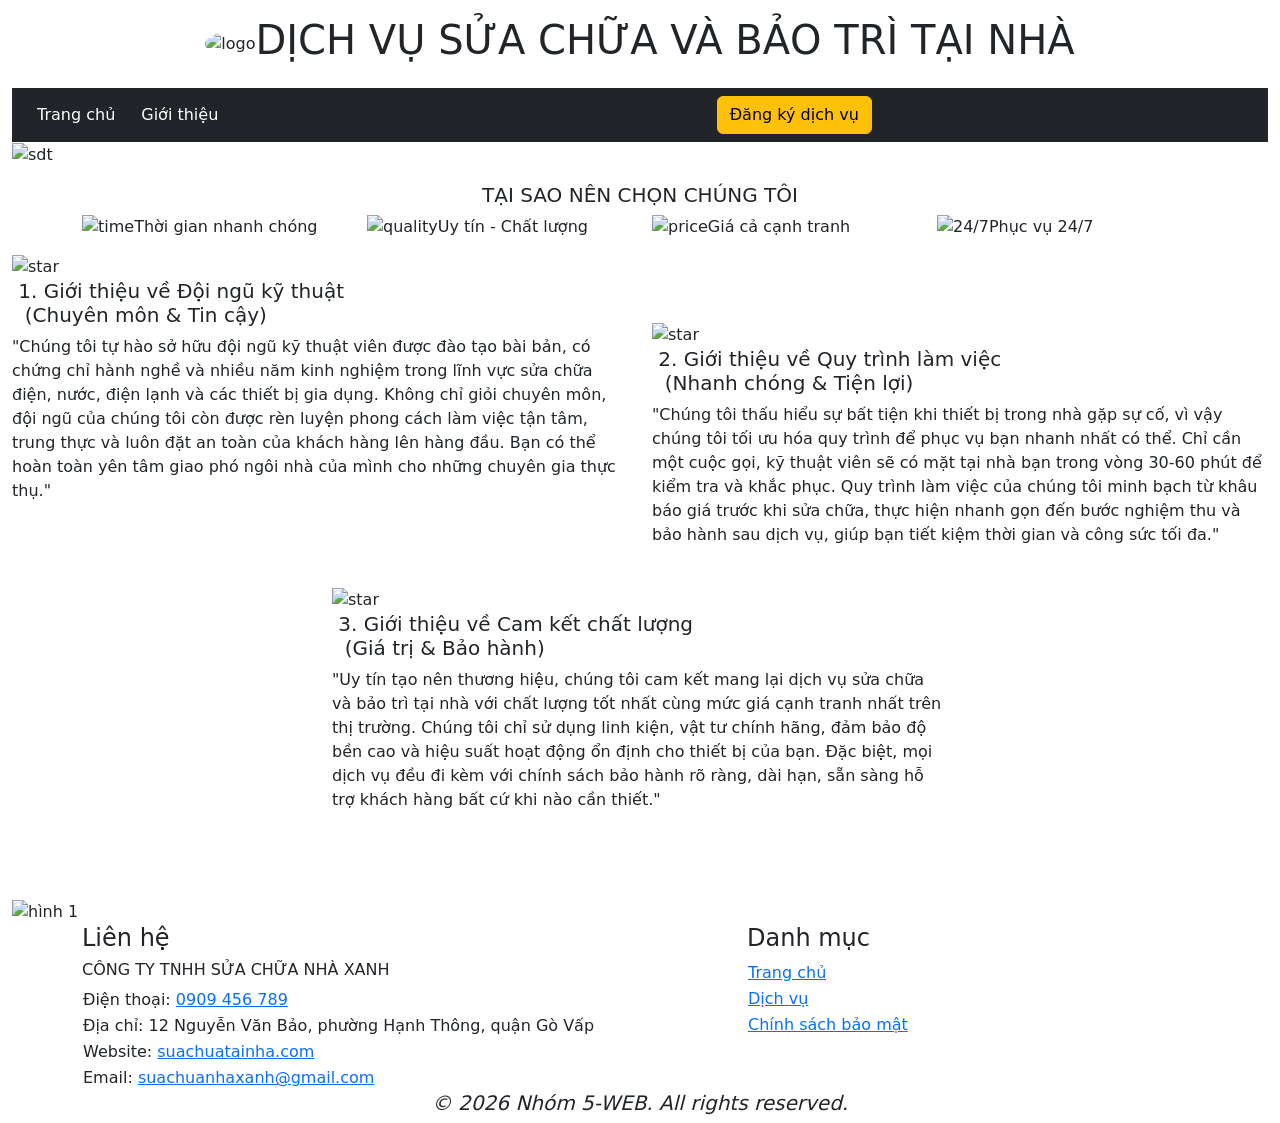
==== index.html @ a018eec3 "backup" ====
<!doctype html>
<html lang="en">

<head>
    <meta charset="UTF-8" />
    <meta name="viewport" content="width=device-width, initial-scale=1.0" />
    <title>TRANG CHỦ</title>
    <link rel="stylesheet" href="css/bootstrap.min.css" />
    <link rel="stylesheet" href="css/index-style.css" />
    <script src="js/bootstrap.bundle.min.js" defer></script>
</head>

<body>
    <div class="container-fluid">
        <!-- header -->
        <header>
            <div class="d-flex justify-content-center align-items-center py-3">
                <img src="img/logo.png" alt="logo" class="rounded-circle" />
                <h1 id="banner">DỊCH VỤ SỬA CHỮA VÀ BẢO TRÌ TẠI NHÀ</h1>
            </div>
            <!-- navbar dùng chung -->
            <nav class="navbar navbar-expand-sm bg-dark navbar-dark">
                <div class="container-fluid">
                    <ul class="navbar-nav">
                        <li class="nav-item">
                            <a href="#"><button type="button" class="btn btn-dark">
                                    Trang chủ
                                </button></a>
                        </li>
                        <li class="nav-item">
                            <a href="#gioithieu"><button type="button" class="btn btn-dark">
                                    Giới thiệu
                                </button></a>
                        </li>
                        <li class="nav-item">
                            <div class="dropdown">
                                <button type="button" class="btn btn-outline-dark dropdown-toggle"
                                    data-bs-toggle="dropdown">
                                    Nội thất
                                </button>
                                <ul class="dropdown-menu">
                                    <li>
                                        <a class="dropdown-item" href="src/noithat.html#dogo">Đồ gỗ</a>
                                    </li>
                                    <li>
                                        <a class="dropdown-item" href="src/noithat.html#phukien">Thay thế phụ kiện</a>
                                    </li>
                                    <li>
                                        <a class="dropdown-item" href="src/noithat.html#son">Sơn & bọc lại hệ thống</a>
                                    </li>
                                    <li>
                                        <a class="dropdown-item" href="src/noithat.html#baotri">Bảo trì hệ thống</a>
                                    </li>
                                </ul>
                            </div>
                        </li>
                        <li class="nav-item">
                            <div class="dropdown">
                                <button type="button" class="btn btn-outline-dark dropdown-toggle"
                                    data-bs-toggle="dropdown">
                                    Ngoại thất
                                </button>
                                <ul class="dropdown-menu">
                                    <li>
                                        <a class="dropdown-item" href="src/ngoaithat.html">Dịch vụ ngoại thất</a>
                                    </li>
                                </ul>
                            </div>
                        </li>
                        <li class="nav-item">
                            <div class="dropdown">
                                <button type="button" class="btn btn-outline-dark dropdown-toggle"
                                    data-bs-toggle="dropdown">
                                    Điện lạnh
                                </button>
                                <ul class="dropdown-menu">
                                    <li>
                                        <a class="dropdown-item" href="src/dienlanh.html">Sữa máy lạnh</a>
                                    </li>
                                    <li>
                                        <a class="dropdown-item" href="src/dienlanh.html">Vệ sinh máy lạnh</a>
                                    </li>
                                    <li>
                                        <a class="dropdown-item" href="src/dienlanh.html">Sửa tủ lạnh chuyên nghiệp</a>
                                    </li>
                                    <li>
                                        <a class="dropdown-item" href="src/noithat.html#baotri">Vệ sinh tủ lạnh chuyên
                                            nghiệp</a>
                                    </li>
                                </ul>
                            </div>
                        </li>
                        <li class="nav-item">
                            <div class="dropdown">
                                <button type="button" class="btn btn-outline-dark dropdown-toggle"
                                    data-bs-toggle="dropdown">
                                    Điện nước
                                </button>
                                <ul class="dropdown-menu">
                                    <li>
                                        <a class="dropdown-item" href="src/diennuoc.html">Dịch vụ điện nước</a>
                                    </li>
                                </ul>
                            </div>
                        </li>
                        <li class="nav-item ms-lg-2">
                            <button type="button" class="btn btn-warning" data-bs-toggle="modal"
                                data-bs-target="#registerModal">
                                Đăng ký dịch vụ
                            </button>
                        </li>
                    </ul>
                </div>
            </nav>
        </header>
        <!-- aaaaaaaaaaaaaaaaaaaaaaaaaaaa -->
        <main>
            <img src="img/sdt.png" id="sdt" alt="sdt" />
            <div class="d-flex flex-column justify-content-center align-items-center py-3">
                <h5 id="gioithieu">TẠI SAO NÊN CHỌN CHÚNG TÔI</h5>
                <div class="container">
                    <div class="row text-center">
                        <div class="col d-flex">
                            <img src="img/timing.png" alt="time" class="icon" />
                            <span>Thời gian nhanh chóng</span>
                        </div>
                        <div class="col d-flex">
                            <img src="img/quality.png" alt="quality" class="icon" />
                            <span>Uy tín - Chất lượng</span>
                        </div>
                        <div class="col d-flex">
                            <img src="img/price.png" alt="price" class="icon" />
                            <span>Giá cả cạnh tranh</span>
                        </div>
                        <div class="col d-flex">
                            <img src="img/hour.png" alt="24/7" class="icon" />
                            <span>Phục vụ 24/7</span>
                        </div>
                    </div>
                </div>
            </div>

            <div class="row" id="bao">
                <div class="col-md-6">
                    <div class="hop">
                        <img src="img/star.png" alt="star" class="star" />
                        <h5>
                            &nbsp;1. Giới thiệu về Đội ngũ kỹ thuật<br />&nbsp; (Chuyên môn
                            & Tin cậy)
                        </h5>
                        <p class="doan-van">
                            "Chúng tôi tự hào sở hữu đội ngũ kỹ thuật viên được đào tạo bài
                            bản, có chứng chỉ hành nghề và nhiều năm kinh nghiệm trong lĩnh
                            vực sửa chữa điện, nước, điện lạnh và các thiết bị gia dụng.
                            Không chỉ giỏi chuyên môn, đội ngũ của chúng tôi còn được rèn
                            luyện phong cách làm việc tận tâm, trung thực và luôn đặt an
                            toàn của khách hàng lên hàng đầu. Bạn có thể hoàn toàn yên tâm
                            giao phó ngôi nhà của mình cho những chuyên gia thực thụ."
                        </p>
                    </div>
                </div>

                <div class="col-md-6 mt-md-5">
                    <div class="hop" style="margin-top: 20px">
                        <img src="img/star.png" alt="star" class="star" />
                        <h5>
                            &nbsp;2. Giới thiệu về Quy trình làm việc<br />&nbsp; (Nhanh
                            chóng & Tiện lợi)
                        </h5>
                        <p class="doan-van">
                            "Chúng tôi thấu hiểu sự bất tiện khi thiết bị trong nhà gặp sự
                            cố, vì vậy chúng tôi tối ưu hóa quy trình để phục vụ bạn nhanh
                            nhất có thể. Chỉ cần một cuộc gọi, kỹ thuật viên sẽ có mặt tại
                            nhà bạn trong vòng 30-60 phút để kiểm tra và khắc phục. Quy
                            trình làm việc của chúng tôi minh bạch từ khâu báo giá trước khi
                            sửa chữa, thực hiện nhanh gọn đến bước nghiệm thu và bảo hành
                            sau dịch vụ, giúp bạn tiết kiệm thời gian và công sức tối đa."
                        </p>
                    </div>
                </div>

                <div class="col-md-6 offset-md-3 mt-4">
                    <div class="hop">
                        <img src="img/star.png" alt="star" class="star" />
                        <h5>
                            &nbsp;3. Giới thiệu về Cam kết chất lượng<br />&nbsp; (Giá trị &
                            Bảo hành)
                        </h5>
                        <p class="doan-van">
                            "Uy tín tạo nên thương hiệu, chúng tôi cam kết mang lại dịch vụ
                            sửa chữa và bảo trì tại nhà với chất lượng tốt nhất cùng mức giá
                            cạnh tranh nhất trên thị trường. Chúng tôi chỉ sử dụng linh
                            kiện, vật tư chính hãng, đảm bảo độ bền cao và hiệu suất hoạt
                            động ổn định cho thiết bị của bạn. Đặc biệt, mọi dịch vụ đều đi
                            kèm với chính sách bảo hành rõ ràng, dài hạn, sẵn sàng hỗ trợ
                            khách hàng bất cứ khi nào cần thiết."
                        </p>
                    </div>
                </div>
            </div>
            <br /><br /><br />

            <section class="carousel-hinh">
                <div id="carouselExampleCaptions" class="carousel slide" data-bs-ride="carousel">
                    <div class="carousel-indicators">
                        <button type="button" data-bs-target="#carouselExampleCaptions" data-bs-slide-to="0"
                            class="active" aria-current="true" aria-label="Slide 1"></button>
                        <button type="button" data-bs-target="#carouselExampleCaptions" data-bs-slide-to="1"
                            aria-label="Slide 2"></button>
                        <button type="button" data-bs-target="#carouselExampleCaptions" data-bs-slide-to="2"
                            aria-label="Slide 3"></button>
                        <button type="button" data-bs-target="#carouselExampleCaptions" data-bs-slide-to="3"
                            aria-label="Slide 4"></button>
                    </div>
                    <div class="carousel-inner">
                        <div class="carousel-item active" data-bs-interval="1500">
                            <img src="img/1.jpg" class="d-block" alt="hình 1" />
                        </div>
                        <div class="carousel-item" data-bs-interval="1500">
                            <img src="img/2.jpg" class="d-block" alt="hình 2" />
                        </div>
                        <div class="carousel-item" data-bs-interval="1500">
                            <img src="img/3.jpg" class="d-block" alt="hình 3" />
                        </div>
                        <div class="carousel-item" data-bs-interval="1500">
                            <img src="img/4.jpg" class="d-block" alt="hình 4" />
                        </div>
                    </div>
                </div>
            </section>
        </main>
        <!-- footer -->
        <footer>
            <div class="container" id="end1">
                <div class="row">
                    <div class="col-7">
                        <h4>Liên hệ</h4>
                        <h6>CÔNG TY TNHH SỬA CHỮA NHÀ XANH</h6>
                        <table>
                            <tr>
                                <td>
                                    <span>Điện thoại: </span>
                                    <a href="tel:0909456789" class="lienhe"> 0909 456 789</a>
                                </td>
                            </tr>
                            <tr>
                                <td>
                                    <span>Địa chỉ: </span> 12 Nguyễn Văn Bảo, phường Hạnh Thông,
                                    quận Gò Vấp
                                </td>
                            </tr>
                            <tr>
                                <td>
                                    <span>Website: </span>
                                    <a href="#" class="lienhe">suachuatainha.com</a>
                                </td>
                            </tr>
                            <tr>
                                <td>
                                    <span>Email: </span>
                                    <a href="mailto:suachuanhaxanh@gmail.com?subject=Yêu cầu hỗ trợ dịch vụ"
                                        class="lienhe">suachuanhaxanh@gmail.com</a>
                                </td>
                            </tr>
                        </table>
                    </div>

                    <div class="col">
                        <h4>Danh mục</h4>
                        <table>
                            <tr>
                                <td><a href="index.html" class="lienhe">Trang chủ</a></td>
                            </tr>
                            <tr>
                                <td><a href="#banner" class="lienhe">Dịch vụ</a></td>
                            </tr>
                            <!-- chính sách bảo mật -->
                            <tr>
                                <td>
                                    <a href="#" data-bs-toggle="modal" data-bs-target="#privacyModal" class="lienhe">
                                        Chính sách bảo mật
                                    </a>
                                </td>
                            </tr>
                            <!-- modal bảo mật -->
                            <div class="modal fade" id="privacyModal" tabindex="-1">
                                <div class="modal-dialog modal-dialog-centered">
                                    <div class="modal-content">
                                        <div class="modal-header">
                                            <h5 class="modal-title">Chính sách bảo mật</h5>
                                            <button type="button" class="btn-close" data-bs-dismiss="modal"></button>
                                        </div>
                                        <!-- phần có thanh cuộn -->
                                        <div class="modal-body" style="max-height: 400px; overflow-y: auto">
                                            <p>
                                                Chúng tôi tôn trọng và cam kết bảo mật thông tin cá
                                                nhân của người dùng khi truy cập website này.
                                            </p>
                                            <p>
                                                Các thông tin như họ tên, số điện thoại, email (nếu
                                                được cung cấp) chỉ được sử dụng cho mục đích liên hệ,
                                                hỗ trợ và phục vụ cho hoạt động của website trong phạm
                                                vi thực hiện dịch vụ.
                                            </p>
                                            <p>
                                                Chúng tôi không chia sẻ, mua bán hoặc sử dụng thông
                                                tin cá nhân vào mục đích thương mại.
                                            </p>
                                            <p>
                                                Dữ liệu được lưu trữ trong thời gian cần thiết để vận
                                                hành website và sẽ được bảo vệ bằng các biện pháp phù
                                                hợp.
                                            </p>
                                            <p>
                                                Người dùng có quyền yêu cầu chỉnh sửa hoặc không cung
                                                cấp thông tin bất cứ lúc nào.
                                            </p>
                                            <p>
                                                Website này được xây dựng phục vụ mục đích học tập,
                                                không thu thập thông tin ngoài phạm vi cần thiết.
                                                Chúng tôi luôn cố gắng đảm bảo nội dung và chức năng
                                                của website hoạt động an toàn, minh bạch và không gây
                                                ảnh hưởng đến quyền riêng tư của người sử dụng.<br />
                                                Mọi thông tin được cung cấp là hoàn toàn tự nguyện và
                                                chỉ phục vụ cho việc trình bày, minh họa chức năng
                                                trong khuôn khổ đồ án học tập.
                                            </p>
                                        </div>

                                        <div class="modal-footer">
                                            <button class="btn btn-secondary" data-bs-dismiss="modal">
                                                Đóng
                                            </button>
                                        </div>
                                    </div>
                                </div>
                            </div>
                            <!-- aaaaaaaaaaaaaaaaaaaaaaaaaaaaaaaaaaa -->
                        </table>
                    </div>
                </div>
            </div>
            <div class="container-fluid text-center" id="end2">
                <address class="h5">
                    <i>&copy; 2026 Nhóm 5-WEB. All rights reserved.</i>
                </address>
            </div>
        </footer>
    </div>
    <div class="modal fade" id="registerModal" tabindex="-1" aria-labelledby="registerModalLabel" aria-hidden="true">
        <div class="modal-dialog modal-dialog-centered">
            <div class="modal-content">
                <div class="modal-header bg-warning text-dark">
                    <h5 class="modal-title" id="registerModalLabel">
                        ĐĂNG KÝ DỊCH VỤ NHANH
                    </h5>
                    <button type="button" class="btn-close" data-bs-dismiss="modal" aria-label="Close"></button>
                </div>
                <div class="modal-body">
                    <form id="registrationForm">
                        <div class="mb-3">
                            <label for="fullName" class="form-label">Full Name (Họ tên)</label>
                            <input type="text" class="form-control" id="fullName" placeholder="Nhập tên của bạn..."
                                required />
                        </div>
                        <div class="mb-3">
                            <label for="phoneNumber" class="form-label">Phone Number (Số điện thoại)</label>
                            <input type="tel" class="form-control" id="phoneNumber" placeholder="090x xxx xxx"
                                required />
                        </div>
                        <div class="mb-3">
                            <label for="serviceType" class="form-label">Service (Loại dịch vụ)</label>
                            <select class="form-select" id="serviceType">
                                <option selected>Chọn dịch vụ...</option>
                                <option value="noithat">Nội thất</option>
                                <option value="ngoaithat">Ngoại thất</option>
                                <option value="dienlanh">Điện lạnh</option>
                                <option value="diennuoc">Điện nước</option>
                            </select>
                        </div>
                        <div class="mb-3">
                            <label for="note" class="form-label">Note (Ghi chú thêm)</label>
                            <textarea class="form-control" id="note" rows="3"
                                placeholder="Mô tả tình trạng hư hỏng..."></textarea>
                        </div>
                        <div class="d-grid gap-2">
                            <button type="submit" class="btn btn-dark">
                                Send Request (Gửi yêu cầu)
                            </button>
                        </div>
                    </form>
                </div>
            </div>
        </div>
    </div>
</body>

</html>
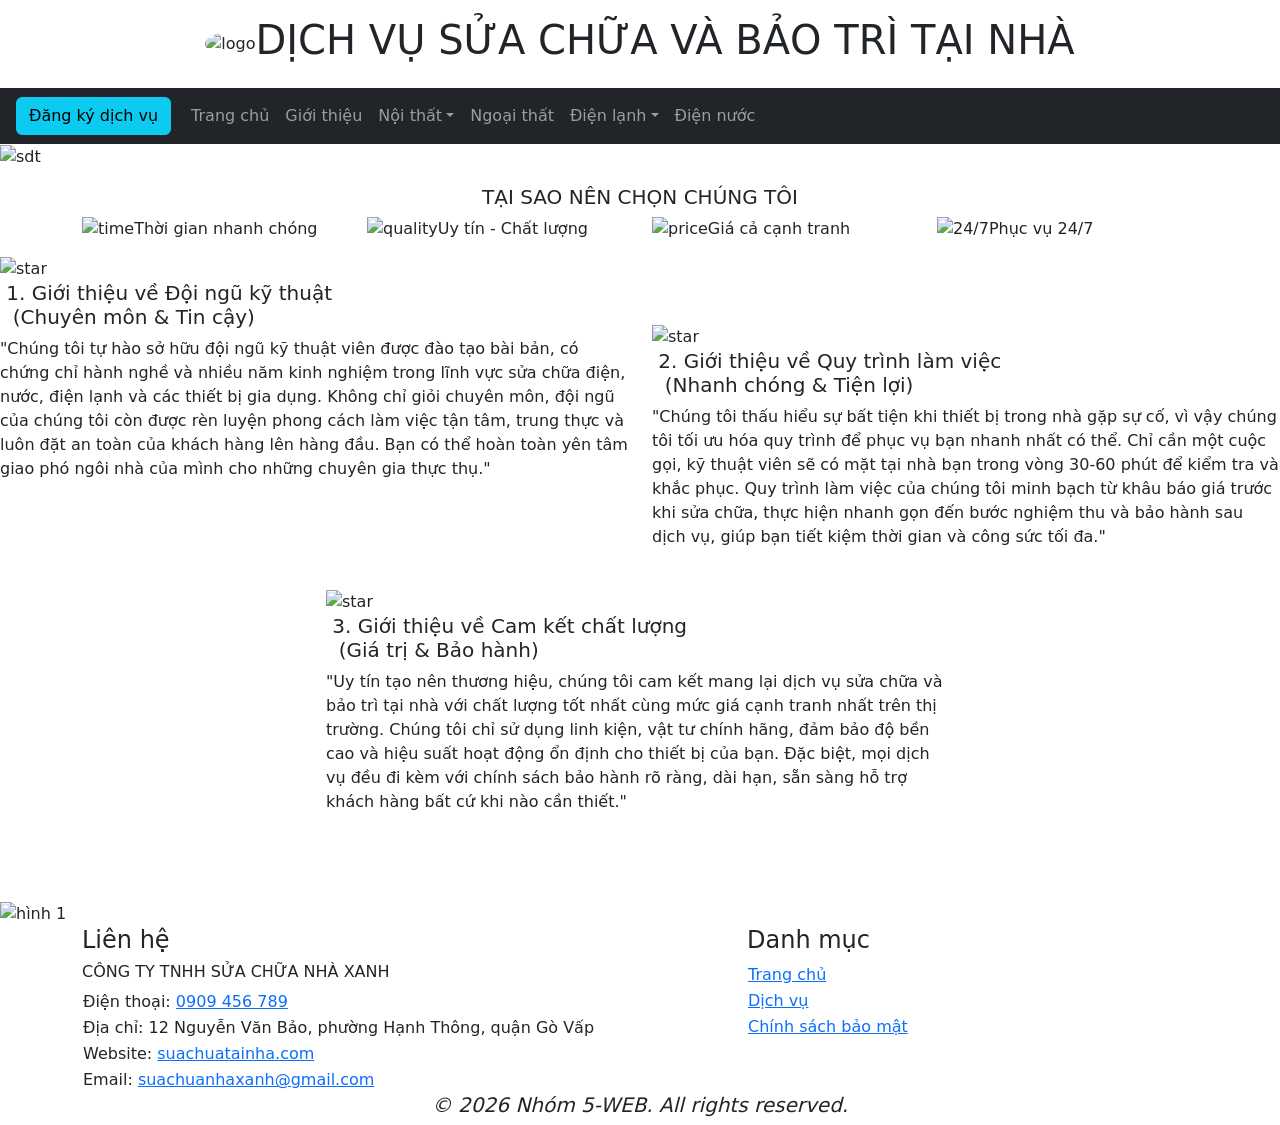
==== commit 45d0241c: "sửa UI" ====
--- a/index.html
+++ b/index.html
@@ -11,108 +11,117 @@
 </head>
 
 <body>
-    <div class="container-fluid">
-        <!-- header -->
-        <header>
-            <div class="d-flex justify-content-center align-items-center py-3">
-                <img src="img/logo.png" alt="logo" class="rounded-circle" />
-                <h1 id="banner">DỊCH VỤ SỬA CHỮA VÀ BẢO TRÌ TẠI NHÀ</h1>
-            </div>
-            <!-- navbar dùng chung -->
-            <nav class="navbar navbar-expand-sm bg-dark navbar-dark">
-                <div class="container-fluid">
-                    <ul class="navbar-nav">
+    <!-- header dùng chung -->
+    <header>
+        <div class="d-flex flex-column flex-md-row justify-content-center align-items-center py-3">
+            <img src="img/logo.png" alt="logo" class="rounded-circle" />
+            <h1 id="banner">DỊCH VỤ SỬA CHỮA VÀ BẢO TRÌ TẠI NHÀ</h1>
+        </div>
+        <!-- nav -->
+        <nav class="navbar navbar-expand-sm navbar-dark bg-dark">
+            <button type="button" class="btn btn-info ms-3 text-nowrap" data-bs-toggle="modal"
+                data-bs-target="#registerModal">
+                Đăng ký dịch vụ
+            </button>
+
+            <button class="navbar-toggler d-lg-none me-2" type="button" data-bs-toggle="collapse"
+                data-bs-target="#collapsibleNavId" aria-controls="collapsibleNavId" aria-expanded="false"
+                aria-label="Toggle navigation">
+                <span class="navbar-toggler-icon"></span>
+            </button>
+            <div class="container">
+                <div class="collapse navbar-collapse" id="collapsibleNavId">
+
+                    <ul class="navbar-nav me-auto mt-2 mt-lg-0">
                         <li class="nav-item">
-                            <a href="#"><button type="button" class="btn btn-dark">
-                                    Trang chủ
-                                </button></a>
+                            <a class="nav-link" href="index.html">Trang chủ</a>
                         </li>
                         <li class="nav-item">
-                            <a href="#gioithieu"><button type="button" class="btn btn-dark">
-                                    Giới thiệu
-                                </button></a>
+                            <a class="nav-link" href="#gioithieu">Giới thiệu</a>
+                        </li>
+                        <li class="nav-item dropdown">
+                            <a class="nav-link dropdown-toggle" href="#" id="dropdownId" data-bs-toggle="dropdown"
+                                aria-haspopup="true" aria-expanded="false">Nội thất</a>
+                            <div class="dropdown-menu" aria-labelledby="dropdownId">
+                                <a class="dropdown-item" href="src/noithat.html#dogo">Đồ gỗ</a>
+                                <a class="dropdown-item" href="src/noithat.html#phukien">Thay thế phụ kiện</a>
+                                <a class="dropdown-item" href="src/noithat.html#son">Sơn & bọc lại hệ thống</a>
+                                <a class="dropdown-item" href="src/noithat.html#baotri">Bảo trì hệ thống</a>
+                            </div>
                         </li>
                         <li class="nav-item">
-                            <div class="dropdown">
-                                <button type="button" class="btn btn-outline-dark dropdown-toggle"
-                                    data-bs-toggle="dropdown">
-                                    Nội thất
-                                </button>
-                                <ul class="dropdown-menu">
-                                    <li>
-                                        <a class="dropdown-item" href="src/noithat.html#dogo">Đồ gỗ</a>
-                                    </li>
-                                    <li>
-                                        <a class="dropdown-item" href="src/noithat.html#phukien">Thay thế phụ kiện</a>
-                                    </li>
-                                    <li>
-                                        <a class="dropdown-item" href="src/noithat.html#son">Sơn & bọc lại hệ thống</a>
-                                    </li>
-                                    <li>
-                                        <a class="dropdown-item" href="src/noithat.html#baotri">Bảo trì hệ thống</a>
-                                    </li>
-                                </ul>
+                            <a class="nav-link" href="src/ngoaithat.html">Ngoại thất</a>
+                        </li>
+                        <li class="nav-item dropdown">
+                            <a class="nav-link dropdown-toggle" href="#" id="dropdownId" data-bs-toggle="dropdown"
+                                aria-haspopup="true" aria-expanded="false">Điện lạnh</a>
+                            <div class="dropdown-menu" aria-labelledby="dropdownId">
+                                <a class="dropdown-item" href="src/dienlanh.html">Sửa chữa máy lạnh</a>
+                                <a class="dropdown-item" href="src/dienlanh.html">Vệ sinh máy lạnh</a>
+                                <a class="dropdown-item" href="src/dienlanh.html">Sửa chữa tủ lạnh</a>
+                                <a class="dropdown-item" href="src/dienlanh.html">Vệ sinh tủ lạnh</a>
                             </div>
                         </li>
                         <li class="nav-item">
-                            <div class="dropdown">
-                                <button type="button" class="btn btn-outline-dark dropdown-toggle"
-                                    data-bs-toggle="dropdown">
-                                    Ngoại thất
-                                </button>
-                                <ul class="dropdown-menu">
-                                    <li>
-                                        <a class="dropdown-item" href="src/ngoaithat.html">Dịch vụ ngoại thất</a>
-                                    </li>
-                                </ul>
-                            </div>
-                        </li>
-                        <li class="nav-item">
-                            <div class="dropdown">
-                                <button type="button" class="btn btn-outline-dark dropdown-toggle"
-                                    data-bs-toggle="dropdown">
-                                    Điện lạnh
-                                </button>
-                                <ul class="dropdown-menu">
-                                    <li>
-                                        <a class="dropdown-item" href="src/dienlanh.html">Sữa máy lạnh</a>
-                                    </li>
-                                    <li>
-                                        <a class="dropdown-item" href="src/dienlanh.html">Vệ sinh máy lạnh</a>
-                                    </li>
-                                    <li>
-                                        <a class="dropdown-item" href="src/dienlanh.html">Sửa tủ lạnh chuyên nghiệp</a>
-                                    </li>
-                                    <li>
-                                        <a class="dropdown-item" href="src/noithat.html#baotri">Vệ sinh tủ lạnh chuyên
-                                            nghiệp</a>
-                                    </li>
-                                </ul>
-                            </div>
-                        </li>
-                        <li class="nav-item">
-                            <div class="dropdown">
-                                <button type="button" class="btn btn-outline-dark dropdown-toggle"
-                                    data-bs-toggle="dropdown">
-                                    Điện nước
-                                </button>
-                                <ul class="dropdown-menu">
-                                    <li>
-                                        <a class="dropdown-item" href="src/diennuoc.html">Dịch vụ điện nước</a>
-                                    </li>
-                                </ul>
-                            </div>
-                        </li>
-                        <li class="nav-item ms-lg-2">
-                            <button type="button" class="btn btn-warning" data-bs-toggle="modal"
-                                data-bs-target="#registerModal">
-                                Đăng ký dịch vụ
-                            </button>
+                            <a class="nav-link" href="src/diennuoc.html">Điện nước</a>
                         </li>
                     </ul>
-                </div>
-            </nav>
-        </header>
+
+                </div>
+            </div>
+
+            <!-- modal đăng ký -->
+            <div class="modal fade" id="registerModal" tabindex="-1" aria-labelledby="registerModalLabel"
+                aria-hidden="true">
+                <div class="modal-dialog modal-dialog-centered">
+                    <div class="modal-content">
+                        <div class="modal-header bg-info text-dark">
+                            <h5 class="modal-title" id="registerModalLabel">
+                                ĐĂNG KÝ DỊCH VỤ NHANH
+                            </h5>
+                            <button type="button" class="btn-close" data-bs-dismiss="modal" aria-label="Close"></button>
+                        </div>
+                        <div class="modal-body">
+                            <form id="registrationForm">
+                                <div class="mb-3">
+                                    <label for="fullName" class="form-label">Full Name (Họ tên)</label>
+                                    <input type="text" class="form-control" id="fullName"
+                                        placeholder="Nhập tên của bạn..." required />
+                                </div>
+                                <div class="mb-3">
+                                    <label for="phoneNumber" class="form-label">Phone Number (Số điện thoại)</label>
+                                    <input type="tel" class="form-control" id="phoneNumber" placeholder="090x xxx xxx"
+                                        required />
+                                </div>
+                                <div class="mb-3">
+                                    <label for="serviceType" class="form-label">Service (Loại dịch vụ)</label>
+                                    <select class="form-select" id="serviceType" required>
+                                        <option selected disabled>Chọn dịch vụ...</option>
+                                        <option value="noithat">Nội thất</option>
+                                        <option value="ngoaithat">Ngoại thất</option>
+                                        <option value="dienlanh">Điện lạnh</option>
+                                        <option value="diennuoc">Điện nước</option>
+                                    </select>
+                                </div>
+                                <div class="mb-3">
+                                    <label for="note" class="form-label">Note (Ghi chú thêm)</label>
+                                    <textarea class="form-control" id="note" rows="3"
+                                        placeholder="Mô tả tình trạng hư hỏng..."></textarea>
+                                </div>
+                                <div class="d-grid gap-2">
+                                    <button type="submit" class="btn btn-dark">
+                                        Send Request (Gửi yêu cầu)
+                                    </button>
+                                </div>
+                            </form>
+                        </div>
+                    </div>
+                </div>
+            </div>
+        </nav>
+    </header>
+    <div class="container-fluid p-0">
+
         <!-- aaaaaaaaaaaaaaaaaaaaaaaaaaaa -->
         <main>
             <img src="img/sdt.png" id="sdt" alt="sdt" />
@@ -229,170 +238,125 @@
                 </div>
             </section>
         </main>
-        <!-- footer -->
-        <footer>
-            <div class="container" id="end1">
-                <div class="row">
-                    <div class="col-7">
-                        <h4>Liên hệ</h4>
-                        <h6>CÔNG TY TNHH SỬA CHỮA NHÀ XANH</h6>
-                        <table>
-                            <tr>
-                                <td>
-                                    <span>Điện thoại: </span>
-                                    <a href="tel:0909456789" class="lienhe"> 0909 456 789</a>
-                                </td>
-                            </tr>
-                            <tr>
-                                <td>
-                                    <span>Địa chỉ: </span> 12 Nguyễn Văn Bảo, phường Hạnh Thông,
-                                    quận Gò Vấp
-                                </td>
-                            </tr>
-                            <tr>
-                                <td>
-                                    <span>Website: </span>
-                                    <a href="#" class="lienhe">suachuatainha.com</a>
-                                </td>
-                            </tr>
-                            <tr>
-                                <td>
-                                    <span>Email: </span>
-                                    <a href="mailto:suachuanhaxanh@gmail.com?subject=Yêu cầu hỗ trợ dịch vụ"
-                                        class="lienhe">suachuanhaxanh@gmail.com</a>
-                                </td>
-                            </tr>
-                        </table>
-                    </div>
-
-                    <div class="col">
-                        <h4>Danh mục</h4>
-                        <table>
-                            <tr>
-                                <td><a href="index.html" class="lienhe">Trang chủ</a></td>
-                            </tr>
-                            <tr>
-                                <td><a href="#banner" class="lienhe">Dịch vụ</a></td>
-                            </tr>
-                            <!-- chính sách bảo mật -->
-                            <tr>
-                                <td>
-                                    <a href="#" data-bs-toggle="modal" data-bs-target="#privacyModal" class="lienhe">
-                                        Chính sách bảo mật
-                                    </a>
-                                </td>
-                            </tr>
-                            <!-- modal bảo mật -->
-                            <div class="modal fade" id="privacyModal" tabindex="-1">
-                                <div class="modal-dialog modal-dialog-centered">
-                                    <div class="modal-content">
-                                        <div class="modal-header">
-                                            <h5 class="modal-title">Chính sách bảo mật</h5>
-                                            <button type="button" class="btn-close" data-bs-dismiss="modal"></button>
-                                        </div>
-                                        <!-- phần có thanh cuộn -->
-                                        <div class="modal-body" style="max-height: 400px; overflow-y: auto">
-                                            <p>
-                                                Chúng tôi tôn trọng và cam kết bảo mật thông tin cá
-                                                nhân của người dùng khi truy cập website này.
-                                            </p>
-                                            <p>
-                                                Các thông tin như họ tên, số điện thoại, email (nếu
-                                                được cung cấp) chỉ được sử dụng cho mục đích liên hệ,
-                                                hỗ trợ và phục vụ cho hoạt động của website trong phạm
-                                                vi thực hiện dịch vụ.
-                                            </p>
-                                            <p>
-                                                Chúng tôi không chia sẻ, mua bán hoặc sử dụng thông
-                                                tin cá nhân vào mục đích thương mại.
-                                            </p>
-                                            <p>
-                                                Dữ liệu được lưu trữ trong thời gian cần thiết để vận
-                                                hành website và sẽ được bảo vệ bằng các biện pháp phù
-                                                hợp.
-                                            </p>
-                                            <p>
-                                                Người dùng có quyền yêu cầu chỉnh sửa hoặc không cung
-                                                cấp thông tin bất cứ lúc nào.
-                                            </p>
-                                            <p>
-                                                Website này được xây dựng phục vụ mục đích học tập,
-                                                không thu thập thông tin ngoài phạm vi cần thiết.
-                                                Chúng tôi luôn cố gắng đảm bảo nội dung và chức năng
-                                                của website hoạt động an toàn, minh bạch và không gây
-                                                ảnh hưởng đến quyền riêng tư của người sử dụng.<br />
-                                                Mọi thông tin được cung cấp là hoàn toàn tự nguyện và
-                                                chỉ phục vụ cho việc trình bày, minh họa chức năng
-                                                trong khuôn khổ đồ án học tập.
-                                            </p>
-                                        </div>
-
-                                        <div class="modal-footer">
-                                            <button class="btn btn-secondary" data-bs-dismiss="modal">
-                                                Đóng
-                                            </button>
-                                        </div>
+
+    </div>
+    <!-- footer -->
+    <footer>
+        <div class="container" id="end1">
+            <div class="row">
+                <div class="col-7">
+                    <h4>Liên hệ</h4>
+                    <h6>CÔNG TY TNHH SỬA CHỮA NHÀ XANH</h6>
+                    <table>
+                        <tr>
+                            <td>
+                                <span>Điện thoại: </span>
+                                <a href="tel:0909456789" class="lienhe"> 0909 456 789</a>
+                            </td>
+                        </tr>
+                        <tr>
+                            <td>
+                                <span>Địa chỉ: </span> 12 Nguyễn Văn Bảo, phường Hạnh Thông,
+                                quận Gò Vấp
+                            </td>
+                        </tr>
+                        <tr>
+                            <td>
+                                <span>Website: </span>
+                                <a href="#" class="lienhe">suachuatainha.com</a>
+                            </td>
+                        </tr>
+                        <tr>
+                            <td>
+                                <span>Email: </span>
+                                <a href="mailto:suachuanhaxanh@gmail.com?subject=Yêu cầu hỗ trợ dịch vụ"
+                                    class="lienhe">suachuanhaxanh@gmail.com</a>
+                            </td>
+                        </tr>
+                    </table>
+                </div>
+
+                <div class="col">
+                    <h4>Danh mục</h4>
+                    <table>
+                        <tr>
+                            <td><a href="#banner" class="lienhe">Trang chủ</a></td>
+                        </tr>
+                        <tr>
+                            <td><a href="#banner" class="lienhe">Dịch vụ</a></td>
+                        </tr>
+                        <!-- chính sách bảo mật -->
+                        <tr>
+                            <td>
+                                <a href="#" data-bs-toggle="modal" data-bs-target="#privacyModal" class="lienhe">
+                                    Chính sách bảo mật
+                                </a>
+                            </td>
+                        </tr>
+                        <!-- modal bảo mật -->
+                        <div class="modal fade" id="privacyModal" tabindex="-1">
+                            <div class="modal-dialog modal-dialog-centered">
+                                <div class="modal-content">
+                                    <div class="modal-header">
+                                        <h5 class="modal-title">Chính sách bảo mật</h5>
+                                        <button type="button" class="btn-close" data-bs-dismiss="modal"></button>
                                     </div>
+                                    <!-- phần có thanh cuộn -->
+                                    <div class="modal-body" style="max-height: 400px; overflow-y: auto">
+                                        <p>
+                                            Chúng tôi tôn trọng và cam kết bảo mật thông tin cá
+                                            nhân của người dùng khi truy cập website này.
+                                        </p>
+                                        <p>
+                                            Các thông tin như họ tên, số điện thoại, email (nếu
+                                            được cung cấp) chỉ được sử dụng cho mục đích liên hệ,
+                                            hỗ trợ và phục vụ cho hoạt động của website trong phạm
+                                            vi thực hiện dịch vụ.
+                                        </p>
+                                        <p>
+                                            Chúng tôi không chia sẻ, mua bán hoặc sử dụng thông
+                                            tin cá nhân vào mục đích thương mại.
+                                        </p>
+                                        <p>
+                                            Dữ liệu được lưu trữ trong thời gian cần thiết để vận
+                                            hành website và sẽ được bảo vệ bằng các biện pháp phù
+                                            hợp.
+                                        </p>
+                                        <p>
+                                            Người dùng có quyền yêu cầu chỉnh sửa hoặc không cung
+                                            cấp thông tin bất cứ lúc nào.
+                                        </p>
+                                        <p>
+                                            Website này được xây dựng phục vụ mục đích học tập,
+                                            không thu thập thông tin ngoài phạm vi cần thiết.
+                                            Chúng tôi luôn cố gắng đảm bảo nội dung và chức năng
+                                            của website hoạt động an toàn, minh bạch và không gây
+                                            ảnh hưởng đến quyền riêng tư của người sử dụng.<br />
+                                            Mọi thông tin được cung cấp là hoàn toàn tự nguyện và
+                                            chỉ phục vụ cho việc trình bày, minh họa chức năng
+                                            trong khuôn khổ đồ án học tập.
+                                        </p>
+                                    </div>
+
+                                    <div class="modal-footer">
+                                        <button class="btn btn-secondary" data-bs-dismiss="modal">
+                                            Đóng
+                                        </button>
+                                    </div>
                                 </div>
                             </div>
-                            <!-- aaaaaaaaaaaaaaaaaaaaaaaaaaaaaaaaaaa -->
-                        </table>
-                    </div>
-                </div>
-            </div>
-            <div class="container-fluid text-center" id="end2">
-                <address class="h5">
-                    <i>&copy; 2026 Nhóm 5-WEB. All rights reserved.</i>
-                </address>
-            </div>
-        </footer>
-    </div>
-    <div class="modal fade" id="registerModal" tabindex="-1" aria-labelledby="registerModalLabel" aria-hidden="true">
-        <div class="modal-dialog modal-dialog-centered">
-            <div class="modal-content">
-                <div class="modal-header bg-warning text-dark">
-                    <h5 class="modal-title" id="registerModalLabel">
-                        ĐĂNG KÝ DỊCH VỤ NHANH
-                    </h5>
-                    <button type="button" class="btn-close" data-bs-dismiss="modal" aria-label="Close"></button>
-                </div>
-                <div class="modal-body">
-                    <form id="registrationForm">
-                        <div class="mb-3">
-                            <label for="fullName" class="form-label">Full Name (Họ tên)</label>
-                            <input type="text" class="form-control" id="fullName" placeholder="Nhập tên của bạn..."
-                                required />
-                        </div>
-                        <div class="mb-3">
-                            <label for="phoneNumber" class="form-label">Phone Number (Số điện thoại)</label>
-                            <input type="tel" class="form-control" id="phoneNumber" placeholder="090x xxx xxx"
-                                required />
-                        </div>
-                        <div class="mb-3">
-                            <label for="serviceType" class="form-label">Service (Loại dịch vụ)</label>
-                            <select class="form-select" id="serviceType">
-                                <option selected>Chọn dịch vụ...</option>
-                                <option value="noithat">Nội thất</option>
-                                <option value="ngoaithat">Ngoại thất</option>
-                                <option value="dienlanh">Điện lạnh</option>
-                                <option value="diennuoc">Điện nước</option>
-                            </select>
-                        </div>
-                        <div class="mb-3">
-                            <label for="note" class="form-label">Note (Ghi chú thêm)</label>
-                            <textarea class="form-control" id="note" rows="3"
-                                placeholder="Mô tả tình trạng hư hỏng..."></textarea>
-                        </div>
-                        <div class="d-grid gap-2">
-                            <button type="submit" class="btn btn-dark">
-                                Send Request (Gửi yêu cầu)
-                            </button>
-                        </div>
-                    </form>
+                        </div>
+                        <!-- aaaaaaaaaaaaaaaaaaaaaaaaaaaaaaaaaaa -->
+                    </table>
                 </div>
             </div>
         </div>
-    </div>
+        <div class="container-fluid text-center" id="end2">
+            <address class="h5">
+                <i>&copy; 2026 Nhóm 5-WEB. All rights reserved.</i>
+            </address>
+        </div>
+    </footer>
 </body>
 
 </html>
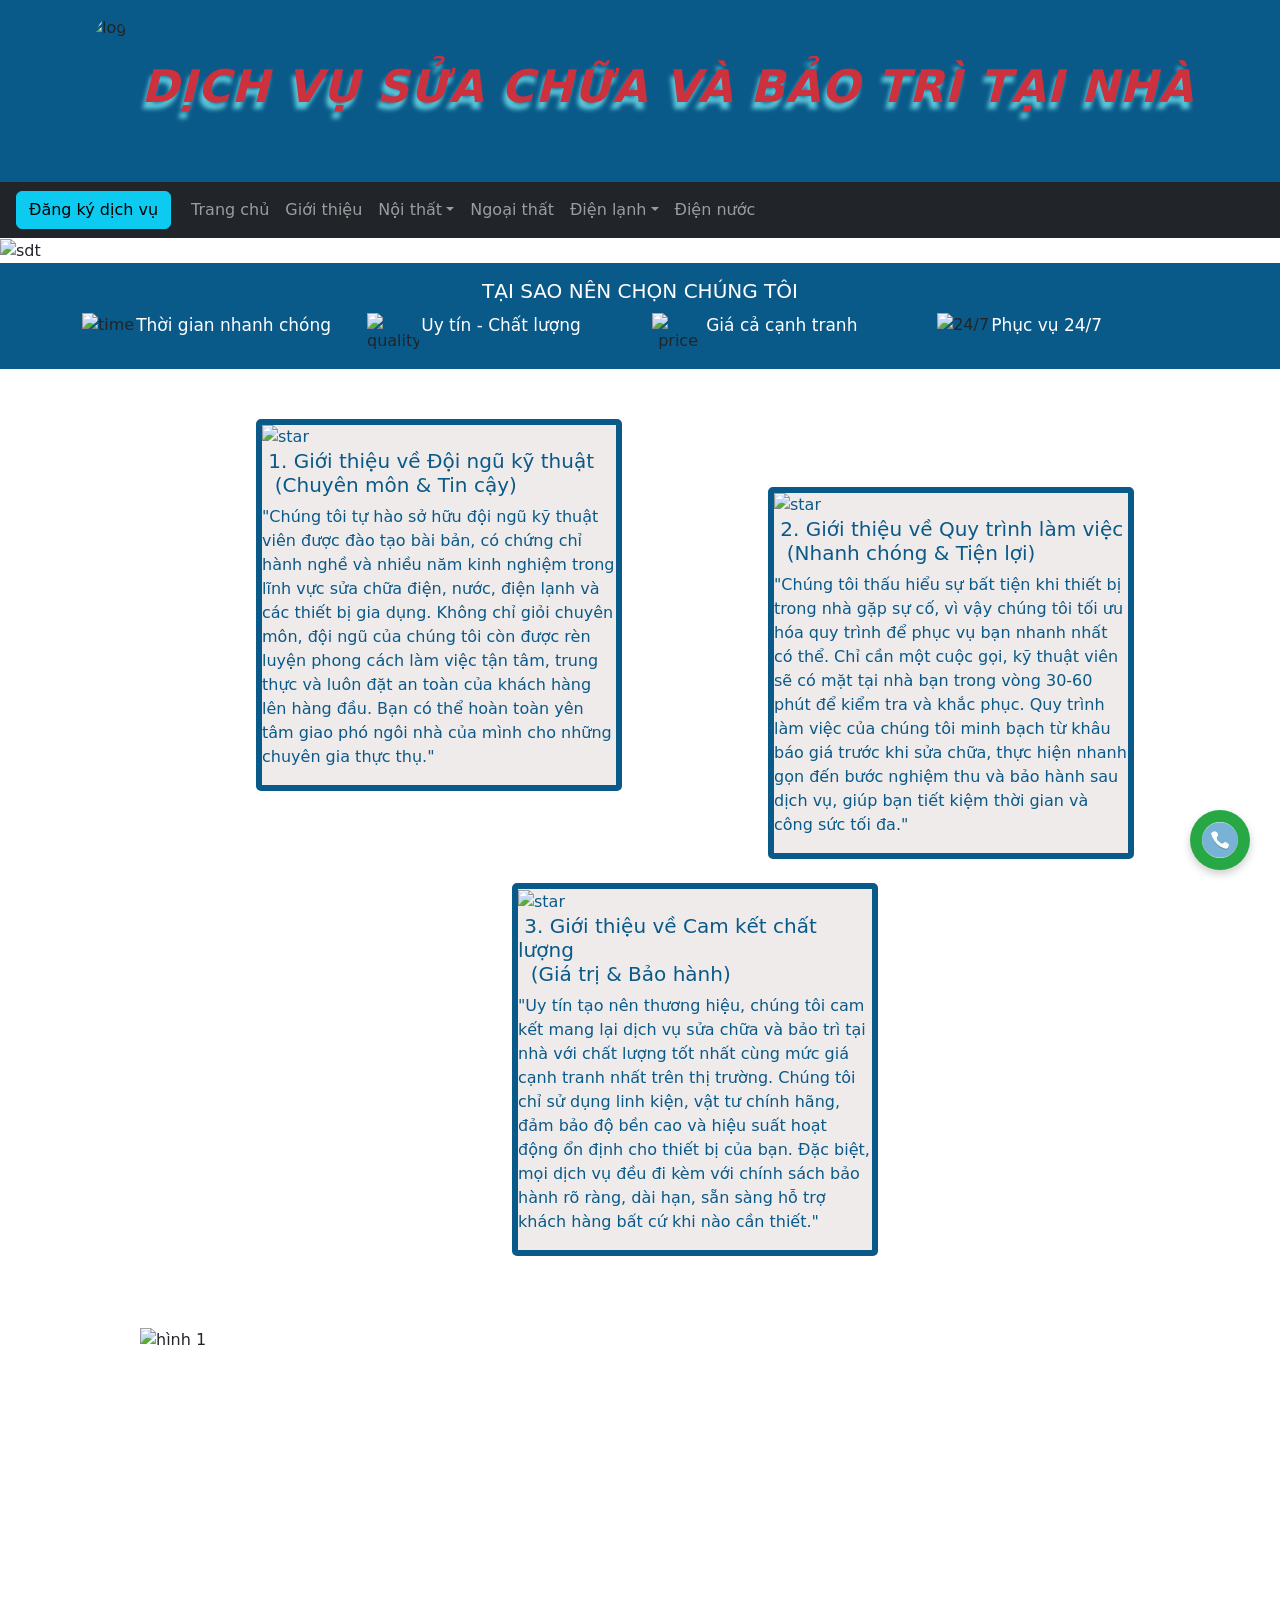
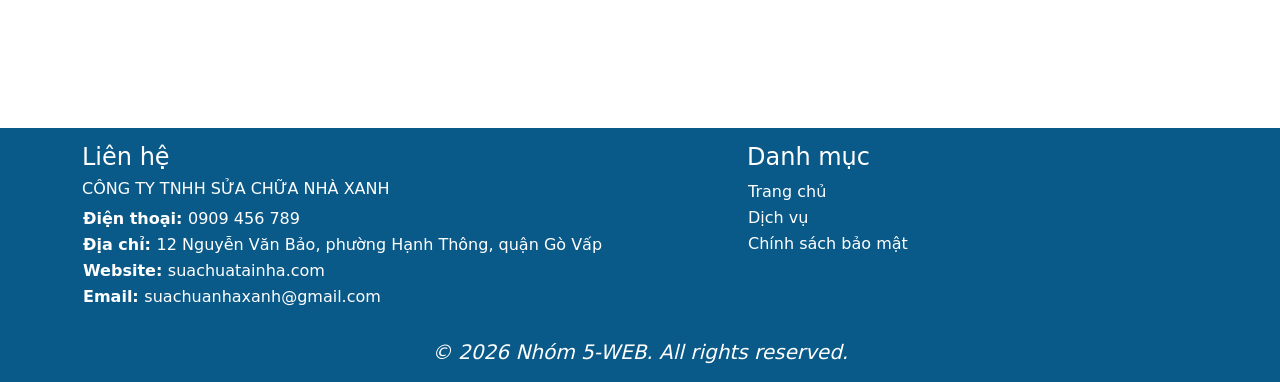
==== commit e1e5caa4: "nhóm tật nguyền" ====
--- a/index.html
+++ b/index.html
@@ -90,26 +90,69 @@
                                 </div>
                                 <div class="mb-3">
                                     <label for="phoneNumber" class="form-label">Phone Number (Số điện thoại)</label>
-                                    <input type="tel" class="form-control" id="phoneNumber" placeholder="090x xxx xxx"
+                                    <input type="tel" class="form-control" id="phoneNumber" placeholder="0xxx xxx xxx"
                                         required />
                                 </div>
+
                                 <div class="mb-3">
-                                    <label for="serviceType" class="form-label">Service (Loại dịch vụ)</label>
-                                    <select class="form-select" id="serviceType" required>
-                                        <option selected disabled>Chọn dịch vụ...</option>
-                                        <option value="noithat">Nội thất</option>
-                                        <option value="ngoaithat">Ngoại thất</option>
-                                        <option value="dienlanh">Điện lạnh</option>
-                                        <option value="diennuoc">Điện nước</option>
-                                    </select>
-                                </div>
+                                    <label for="serviceType" class="form-label">
+                                        Service (Loại dịch vụ)
+                                    </label>
+                                    <div>
+                                        <div class="row">
+                                            <div class="form-check ms-3 col-5">
+                                                <input class="form-check-input" type="checkbox" value="" id="nt" />
+                                                <label class="form-check-label" for="nt"> Nội thất </label>
+                                            </div>
+                                            <div class="form-check ms-3 col-5">
+                                                <input class="form-check-input" type="checkbox" value="" id="dl" />
+                                                <label class="form-check-label" for="dl"> Điện lạnh </label>
+                                            </div>
+                                        </div>
+                                        <div class="row">
+                                            <div class="form-check ms-3 col-5">
+                                                <input class="form-check-input" type="checkbox" value="" id="ngt" />
+                                                <label class="form-check-label" for="ngt"> Ngoại thất </label>
+                                            </div>
+
+                                            <div class="form-check ms-3 col-5">
+                                                <input class="form-check-input" type="checkbox" value="" id="dn" />
+                                                <label class="form-check-label" for="dn"> Điện nước </label>
+                                            </div>
+                                        </div>
+
+                                        <div class="mb-3 mt-3">
+                                            <label for="soNha" class="form-label">Số nhà,tên đường</label>
+                                            <input type="text" class="form-control" id="soNha"
+                                                placeholder="Nhập số nhà..." />
+                                        </div>
+                                        <div class="row">
+                                            <div class="mb-3 col-6">
+                                                <label for="phuongXa" class="form-label">Phường/Xã</label>
+                                                <input type="text" class="form-control" id="phuongXa"
+                                                    placeholder="Nhập phường..." />
+                                            </div>
+                                            <div class="mb-3 col-6">
+                                                <label for="quanHuyen" class="form-label">Quận/Huyện</label>
+                                                <input type="text" class="form-control" id="quanHuyen"
+                                                    placeholder="Nhập quận..." />
+                                            </div>
+                                        </div>
+                                        <div class="mb-3">
+                                            <label for="thanhPho" class="form-label">Thành phố/Tỉnh</label>
+                                            <input type="text" class="form-control" id="thanhPho"
+                                                placeholder="Nhập Tỉnh,Thành Phố" />
+                                        </div>
+                                    </div>
+                                </div>
+
                                 <div class="mb-3">
                                     <label for="note" class="form-label">Note (Ghi chú thêm)</label>
                                     <textarea class="form-control" id="note" rows="3"
                                         placeholder="Mô tả tình trạng hư hỏng..."></textarea>
                                 </div>
                                 <div class="d-grid gap-2">
-                                    <button type="submit" class="btn btn-dark">
+                                    <button type="button" class="btn btn-dark" onclick="kiemTraForm(event)">
                                         Send Request (Gửi yêu cầu)
                                     </button>
                                 </div>
@@ -238,7 +281,9 @@
                 </div>
             </section>
         </main>
-
+        <a href="tel:0909456789" class="floating-btn" title="Liên hệ ngay">
+            <img src="img/contacticon.png" alt="Contact" class="contact-img" />
+        </a>
     </div>
     <!-- footer -->
     <footer>
@@ -357,6 +402,7 @@
             </address>
         </div>
     </footer>
+    <script src="js/kiemtra.js"></script>
 </body>
 
 </html>
--- a/css/index-style.css
+++ b/css/index-style.css
@@ -0,0 +1,132 @@
+/* header & nav */
+.rounded-circle {
+    height: 150px;
+    margin-right: 5px;
+}
+
+#banner {
+    letter-spacing: 1px;
+    font-weight: 900;
+    text-shadow: -3px 7px 4px #5bc5d7;
+    font-style: italic;
+    color: #cc313d;
+    font-size: 45px;
+}
+
+.py-3 {
+    background-color: #0A5A89;
+}
+
+.nav-item button {
+    margin-right: 5px;
+    color: white;
+    margin-left: 20px;
+}
+
+/*aaaaaaaaaaaaaa*/
+#sdt {
+    width: 100%;
+}
+
+#gioithieu {
+    color: white;
+    margin-bottom: 10px;
+}
+
+.icon {
+    width: 20%;
+    margin-right: 2px;
+}
+
+.col span {
+    color: white;
+    font-size: 17px;
+}
+
+#bao {
+    padding-left: 20%;
+    width: 100%;
+    padding-top: 50px;
+}
+
+.star {
+    width: 35%;
+}
+
+.hop {
+    border-radius: 5px;
+    border: 6px solid #0A5A89;
+    width: 75%;
+    color: #0A5A89;
+    background-color: rgb(240, 235, 235);
+}
+
+#box-carousel {
+    margin-top: 20px;
+    width: 60%;
+    margin: auto;
+    border: 1px solid;
+    height: 100px;
+}
+
+.carousel-hinh img {
+    width: 1000px;
+    height: 400px;
+    margin: auto;
+}
+
+/* footer */
+footer {
+    background-color: #0A5A89;
+    color: white;
+    padding-top: 15px;
+}
+
+.lienhe {
+    color: white;
+    text-decoration: none;
+}
+
+.lienhe:hover {
+    color: red;
+    text-decoration: underline;
+}
+
+#end1 span {
+    font-weight: 600;
+}
+
+#privacyModal {
+    color: black;
+}
+
+#end2 {
+    margin-top: 30px;
+    padding-bottom: 10px;
+}
+
+.floating-btn {
+    position: fixed;
+    bottom: 30px;
+    right: 30px;
+    width: 60px;
+    height: 60px;
+    background-color: #28a745;
+    border-radius: 50%;
+    display: flex;
+    align-items: center;
+    justify-content: center;
+    box-shadow: 0 4px 8px rgba(0, 0, 0, 0.2);
+    z-index: 999;
+    overflow: hidden;
+    /* Đảm bảo hình không tràn khỏi vòng tròn */
+}
+
+.contact-img {
+    width: 60%;
+    /* Bạn có thể tăng giảm % này để hình to/nhỏ tùy ý */
+    height: 60%;
+    border-radius: 99%;
+    object-fit: contain;
+    /* Giữ nguyên tỉ lệ hình ảnh */
+}
